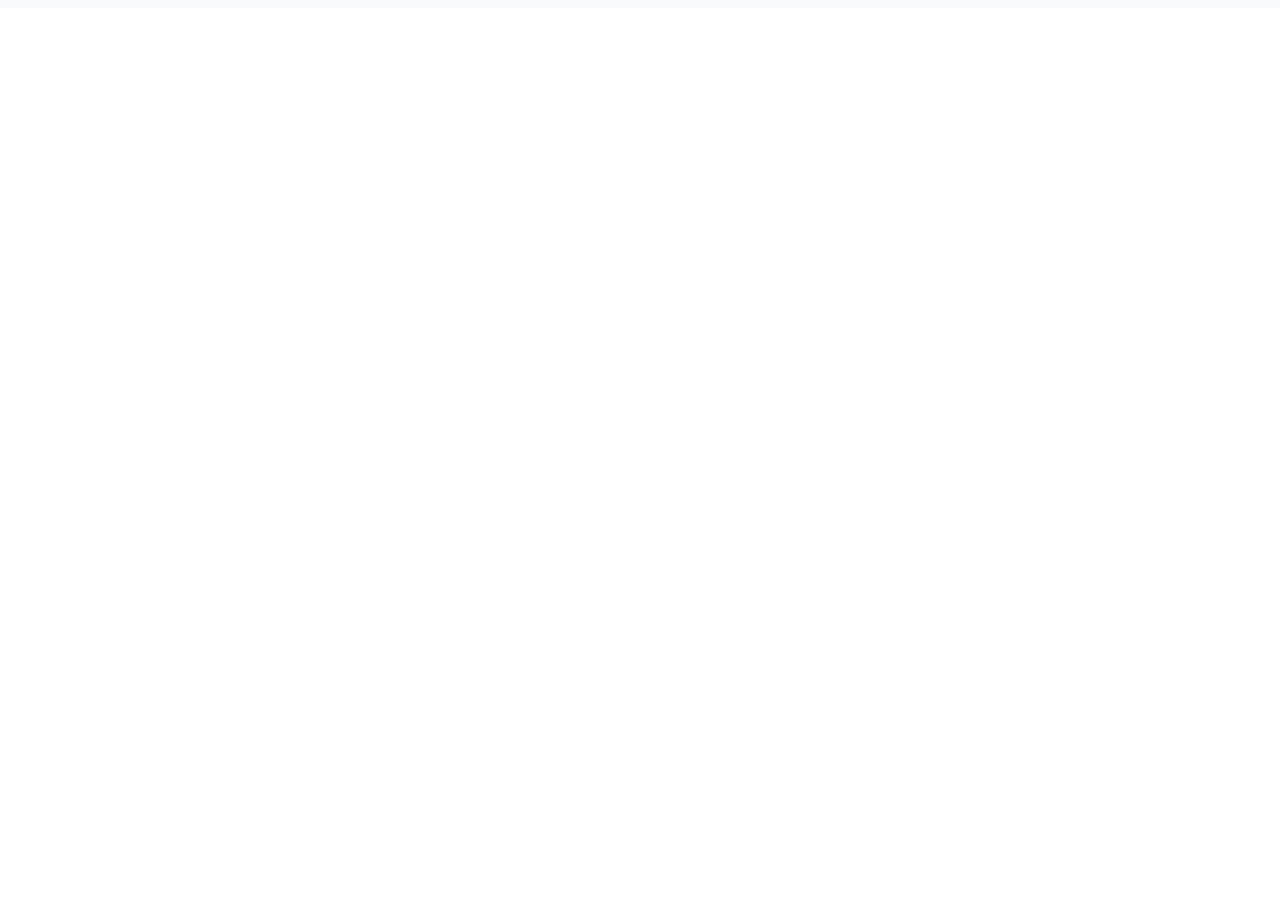
==== src/main/resources/templates/index.html @ ea946989 "Lado do cliente e lado da empresa" ====
<html lang="en" xmlns:th="http://www.thymeleaf.org">

<head>
<meta charset="UTF-8">
<title>EventosApp</title>
<link rel="stylesheet"
	href="https://maxcdn.bootstrapcdn.com/bootstrap/4.0.0/css/bootstrap.min.css">
</head>
<body>
	 <div th:replace="@{fragments/navIndex} :: navbar"></div>  

	<div class="site-section bg-light">
		<div class="container">
			<div class="row align-items-stretch retro-layout-2">
				<div class="col-md-4">

					<a th:each="tempEvent : ${events}" th:href="@{/event/showEvent(eventId=${tempEvent.id})}" class="h-entry mb-30 v-height gradient"
						style="background-image: url('images/img_1.jpg')">
						<h2 th:text="${tempEvent.name}" />
						<span class="date" th:text="${tempEvent.date}" />
					</a>

				</div>

			</div>
		</div>
	</div>
</body>
</html>
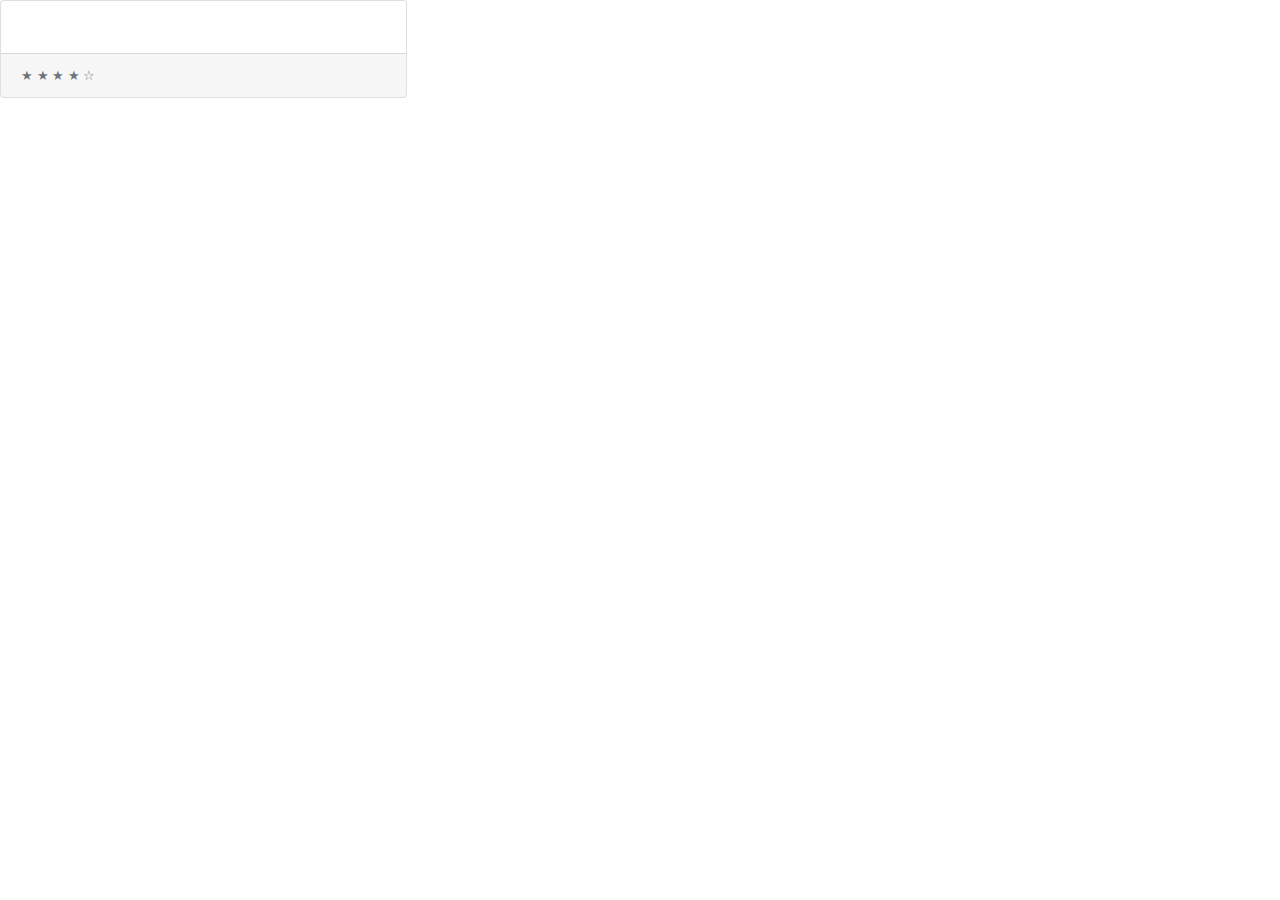
==== commit 08f416dc: "Falatndo foto e endereço" ====
--- a/src/main/resources/templates/index.html
+++ b/src/main/resources/templates/index.html
@@ -9,21 +9,24 @@
 <body>
 	 <div th:replace="@{fragments/navIndex} :: navbar"></div>  
 
-	<div class="site-section bg-light">
-		<div class="container">
-			<div class="row align-items-stretch retro-layout-2">
-				<div class="col-md-4">
-
-					<a th:each="tempEvent : ${events}" th:href="@{/event/showEvent(eventId=${tempEvent.id})}" class="h-entry mb-30 v-height gradient"
-						style="background-image: url('images/img_1.jpg')">
-						<h2 th:text="${tempEvent.name}" />
-						<span class="date" th:text="${tempEvent.date}" />
-					</a>
-
+	<div class="row">
+						<div class="col-lg-4 col-md-6 mb-4" th:each="tempEvent : ${events}">
+							<div class="card h-100">
+								<a th:href="@{/cart/showInfo(eventId=${tempEvent.id})}"><img class="card-img-top"
+									alt=""></a>
+								<div class="card-body">
+									<h4 class="card-title">
+										<a th:href="@{/cart/showInfo(eventId=${tempEvent.id})}" th:text="'Ingresso: R$ '+${tempEvent.name}"></a>
+									</h4>
+									<h5 th:text="'Ingresso: R$ '+${tempEvent.price}"></h5>
+									
+								</div>
+								<div class="card-footer">
+									<small class="text-muted">&#9733; &#9733; &#9733;
+										&#9733; &#9734;</small>
+								</div>
+							</div>
+						</div>
 				</div>
-
-			</div>
-		</div>
-	</div>
 </body>
 </html>